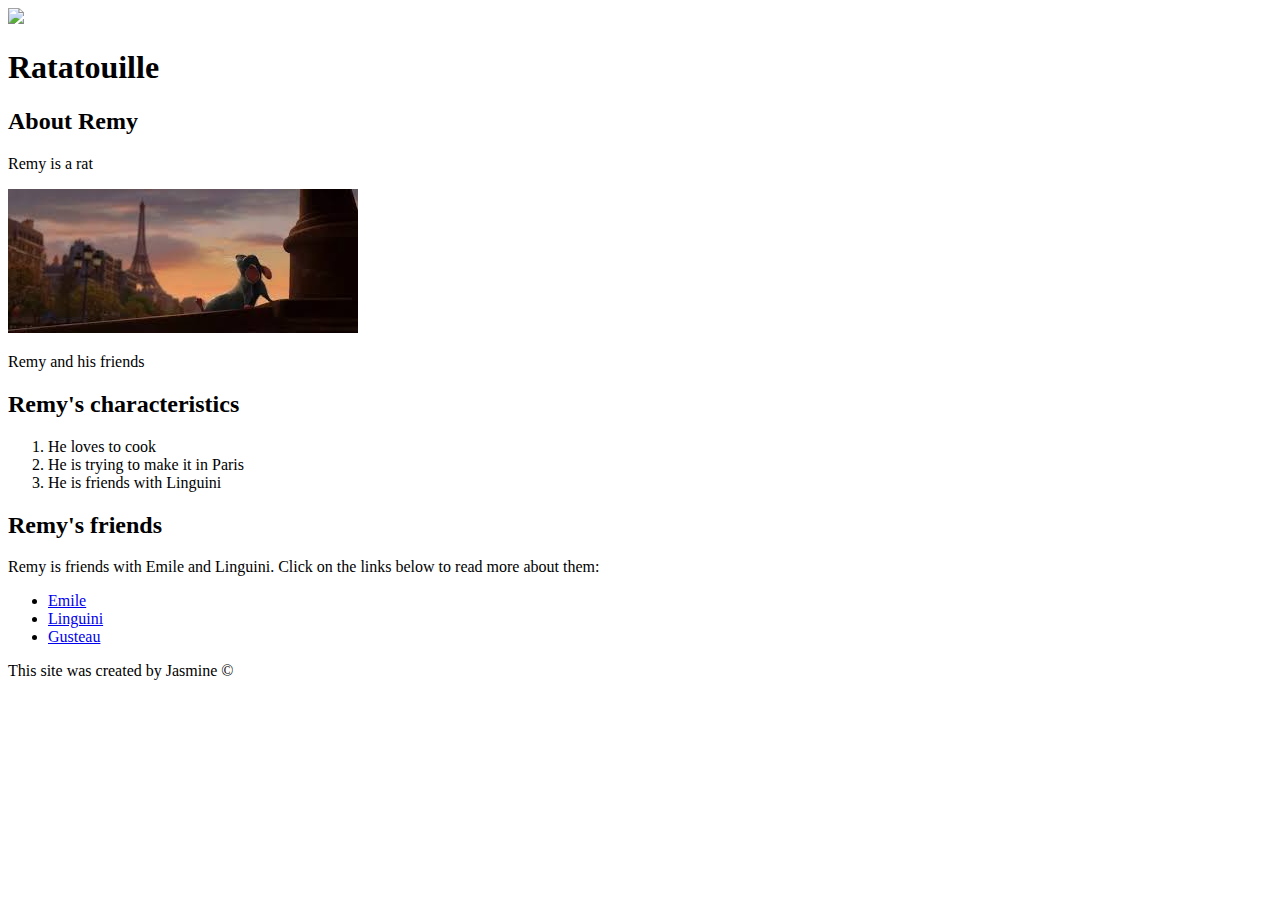
==== index.html @ 0380e57d "Remy update" ====
<!DOCTYPE html>
<html>
<head>
	<title>Remy</title>
	<link rel="icon" href="img/remy.jpg">
</head>
<body>
<!--header element -->
	<header>
		<img src="img/Remy.jpg">
		<h1>Ratatouille</h1>
	</header>

	<!-- main element -->

	<main>
		<h2> About Remy</h2>
		<p> Remy is a rat</p>
		<img src="img/paris.jpg">
		<p>Remy and his friends</p>

		<!-- Characteristics -->
		<h2>Remy's characteristics</h2>
		<ol>
			<li>He loves to cook</li>
			<li>He is trying to make it in Paris</li>
			<li>He is friends with Linguini</li>
		</ol>

		<!-- Friends -->
		<h2>Remy's friends</h2>
		<p>Remy is friends with Emile and Linguini. Click on the links below to read more about them:</p>
		<ul>
			<li><a href="https://disney.fandom.com/wiki/Emile" target="_blank">Emile</a></li>
			<li><a href="https://pixar.fandom.com/wiki/Alfredo_Linguini" target="_blank">Linguini</a></li>
			<li><a href="https://pixar.fandom.com/wiki/Auguste_Gusteau" target="_blank">Gusteau</a></li>
		</ul>
	</main>

	<!-- Footer element -->
	<footer>
		<p>This site was created by Jasmine &copy;</p>


	</footer>

</body>
</html>
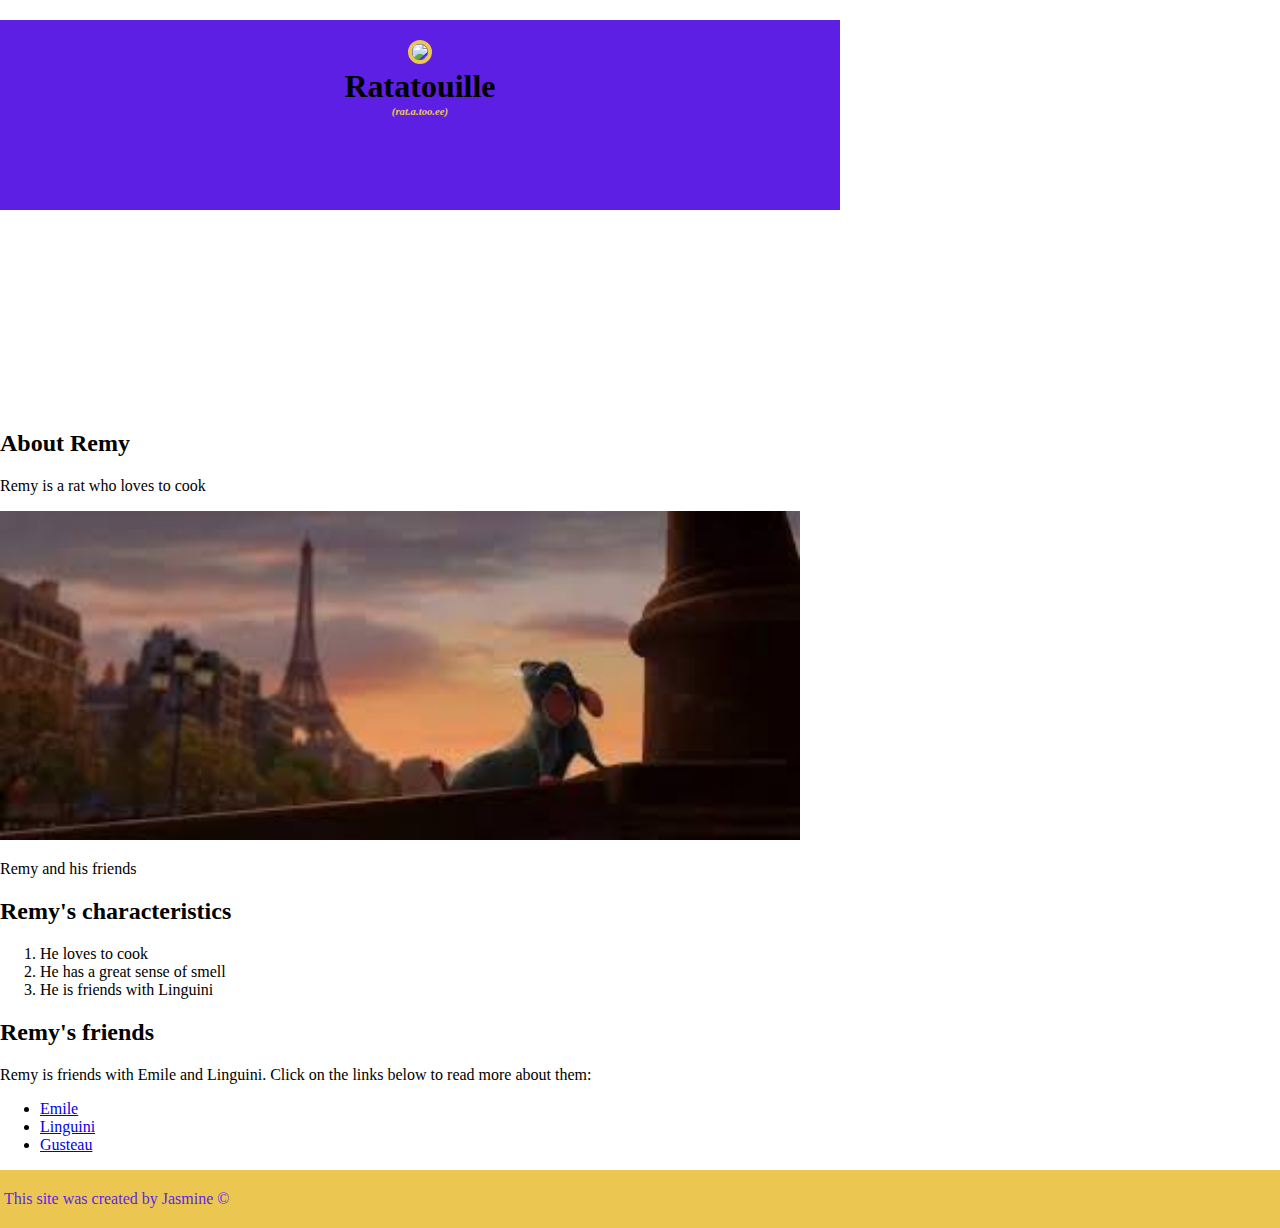
==== commit 78db0b10: "remy" ====
--- a/index.html
+++ b/index.html
@@ -2,20 +2,22 @@
 <html>
 <head>
 	<title>Remy</title>
-	<link rel="icon" href="img/remy.jpg">
+	<link rel="icon" href="img/icon.jpg">
+	<link rel="stylesheet" type="text/css" href="css/remy.css">
 </head>
 <body>
 <!--header element -->
 	<header>
 		<img src="img/Remy.jpg">
 		<h1>Ratatouille</h1>
+		<h6> (rat.a.too.ee) </h6>
 	</header>
 
 	<!-- main element -->
 
 	<main>
 		<h2> About Remy</h2>
-		<p> Remy is a rat</p>
+		<p> Remy is a rat who loves to cook</p>
 		<img src="img/paris.jpg">
 		<p>Remy and his friends</p>
 
@@ -23,7 +25,7 @@
 		<h2>Remy's characteristics</h2>
 		<ol>
 			<li>He loves to cook</li>
-			<li>He is trying to make it in Paris</li>
+			<li>He has a great sense of smell</li>
 			<li>He is friends with Linguini</li>
 		</ol>
 
--- a/css/remy.css
+++ b/css/remy.css
@@ -0,0 +1,68 @@
+body {
+	margin: 0;
+	
+}
+
+header {
+	background-color: #5E1FE5;
+	text-align: center;
+	padding-top: 20px;
+	max-width: 800px;
+	padding: 20px;
+	height: 150px;
+	margin-top: 20px;
+	border: 20px white;
+}
+
+header h1{
+	color: black;
+	font-family: copperplate;
+	text-align: center;
+	margin: 0px;
+}
+
+header h6{
+	color: #EBC752;
+	font-family: copperplate;
+	font-style: italic;
+	height: 10px;
+	margin: 0px;
+
+}
+
+header img{
+	border-radius: 150px;
+	border: 4px #EBC752 solid;
+
+	height: 200px;
+	align-self: right;
+}
+
+main{
+	max-width: 800px;
+	padding-top: 200px;
+
+}
+
+h2{
+	font-family: copperplate;
+	color: black;
+}
+
+p{
+	font-family: copperplate;
+	font-style: lowercase;
+
+}
+
+main img{
+	max-width: 100%;
+	min-width: 100%
+}
+
+footer{
+	background-color: #EBC752;
+	height: 50px;
+	padding: 4px;
+	color: #5E1FE5;
+}